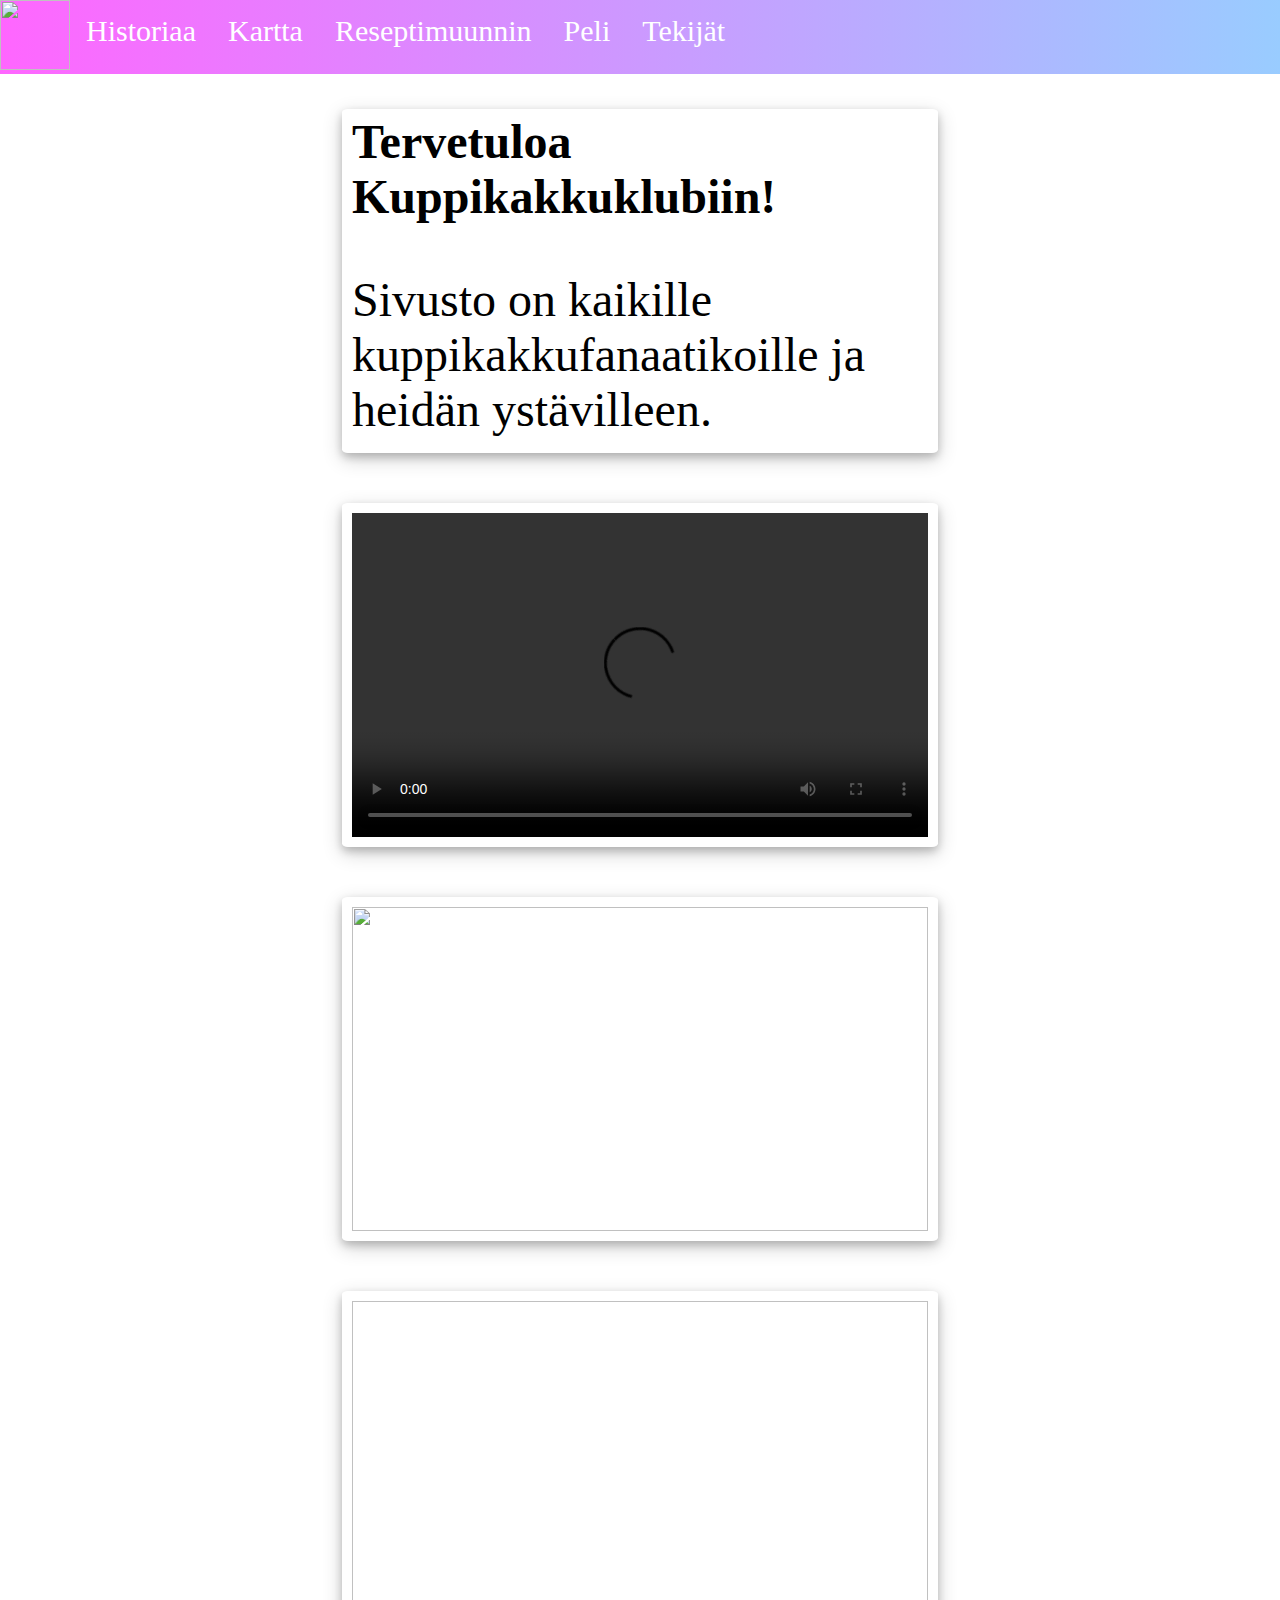
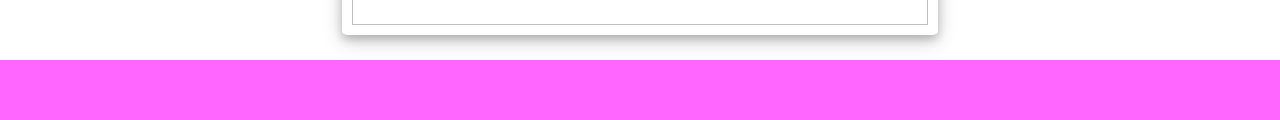
==== index.html @ 9032adc3 "Oikolukua" ====
<!DOCTYPE html>
<html lang="en">
<head>
    <meta charset="UTF-8">
    <meta name="viewport" content="width=device-width, initial-scale=1.0">
    <title>Kuppikakkuklubi</title>
    <link rel="stylesheet" type="text/css" href="CSS/index.css">
    <link rel="icon" href="kuvat/Vanilla-Pink-Cupcake.svg">
    <link rel="stylesheet" href="https://cdnjs.cloudflare.com/ajax/libs/font-awesome/4.7.0/css/font-awesome.min.css">
</head>
<body>
<div class="container">
    <nav id="topnav" class="navi">
        <ul>
            <li>
                <a href="index.html"><img class="logo" src="kuvat/Vanilla-Pink-Cupcake.svg"></a>
            </li>
            <li><a class="nav_item" href="Historiaa.html">Historiaa</a></li>
            <li><a class="nav_item" href="karttasivu.html">Kartta</a></li>
            <li><a class="nav_item" href="reseptilaskin.html">Reseptimuunnin</a></li>
            <li><a class="nav_item" href="popthecupcake.html">Peli</a></li>
            <li><a class="nav_item" href="tekijätiedot.html">Tekijät</a></li>
            <a href="javascript:void(0)" class="icon" onclick="navifunktio()">
                <i class="fa fa-bars"></i></a>
        </ul>
    </nav>
    <main>
        <div class="card small">
            <h1>Tervetuloa Kuppikakkuklubiin!</h1>

            <p> Sivusto on kaikille kuppikakkufanaatikoille ja heidän ystävilleen.</p>


        </div>
        <video width="576" height="324" controls class="card small">
            <source src="video/kuppikakku.mp4" type="video/mp4">
            Your browser does not support the video tag.
        </video>
        <div class="card small">
            <img id="current_picture" src="kuvat/assorted-assortment-baked-1236680.jpg"/>
        </div>
        <div class="card small">
            <img id="catpic">
        </div>
    </main>
    <footer>
        <div>

        </div>
    </footer>
</div>
<script src="JS/index.js"></script>
</body>
</html>
---- CSS/index.css ----
html,
body {
    margin: 0;
    padding: 0;
    height: 100%;
}

.container {
    min-height: 100%;
    position:relative;
}

nav {
}

main {
    padding: 10px 10px 60px;
    display: flex;
    flex-direction: row;
    flex-wrap: wrap;
    justify-content: center;
}

footer {
    position: absolute;
    bottom: 0;
    height: 60px;
    background: #ff66ff;
    min-width: 100%;
}

.card {
    box-shadow: 0 4px 8px 0 rgba(0, 0, 0, 0.2), 0 6px 20px 0 rgba(0, 0, 0, 0.19);
    padding: 10px;
    margin: 25px;
    border-radius: 1%;
}

ul {
    list-style-type: none;
    margin: 0;
    padding: 0;
    overflow: hidden;
    background: linear-gradient(to right, #ff66ff 0%, #99ccff 100%);
}

li {
    float: left;
}

.nav_item {
    display: block;
    color: white;
    text-align: center;
    padding: 14px 16px 26px;
    text-decoration: none;
    font-size: 30px;
}

li a.nav_item:hover {
    background-color: #99ccff;
}
a.nav_item:active {
    background-color: #99ccff;
}

.small {
    width: 576px;
    height: 324px;
}

img {
    width: 576px;
    height: 324px;
}

.logo {
    width: 70px;
    height: 70px;
}

@media only screen and (max-width: 600px) {
    main {
        display: block;
    }

    .small {
        margin: auto;
        width: 95%;
        height: auto;
    }

    video {
        height: auto;
    }

    .card {
        margin: 15px 0 0 0;
    }

    img {
        width: 100%;
        height: auto;
    }
}
.kartta {
    width:500px;
    height:500px;
    display:flex;
    }
h1 {
    font-size: 3em;
    margin-top:-5px;
}
p {
    font-size: 3em;

}
nav .icon{
    display:none;
}
@media screen and (max-width: 721px) {
    nav li:not(:first-child) {display:none;}
    nav a.icon{
        float:right;
        display:block;

    }
}
@media screen and (max-width: 721px) {
    .navi.responsive {position: relative;}
    .navi.responsive a.icon{
        position:absolute;
        right:0;
        top:0;
    }
    .navi.responsive li {
        float:none;
        display: block;
        text-align: left;
    }
}
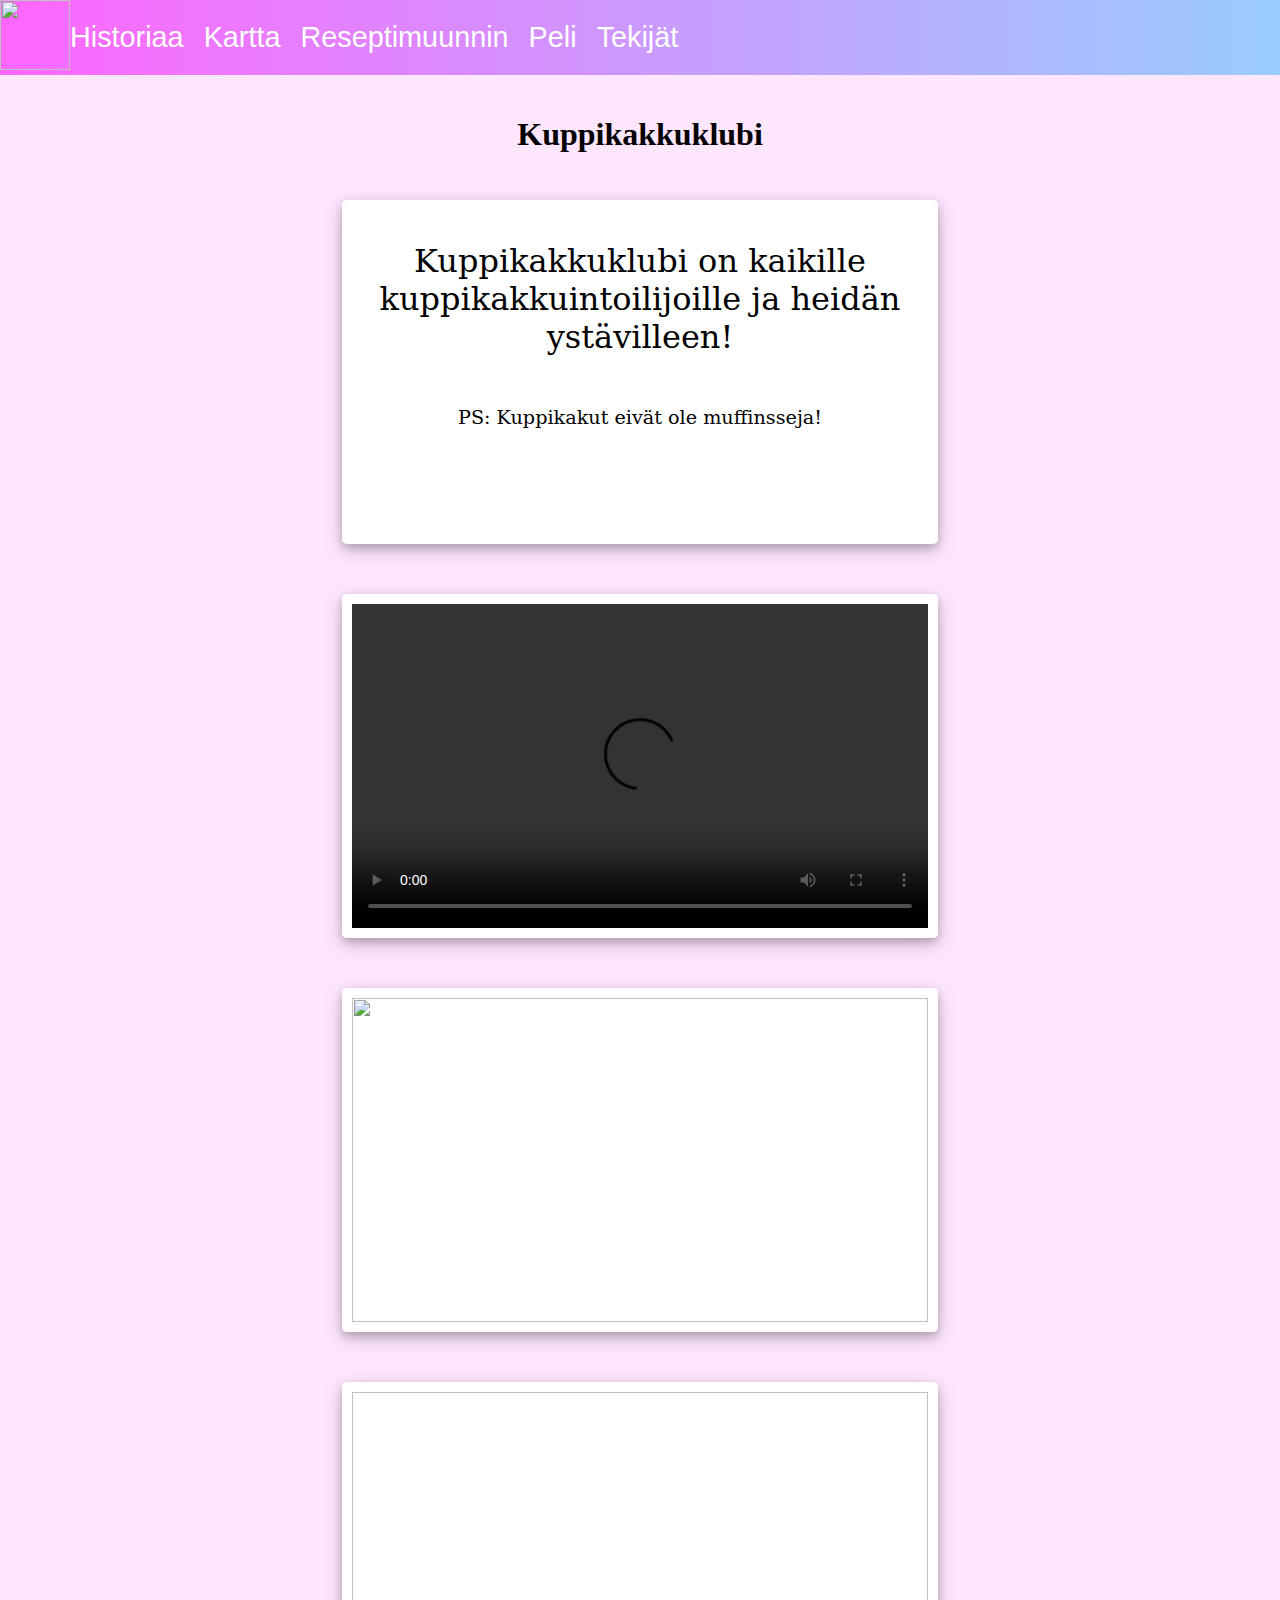
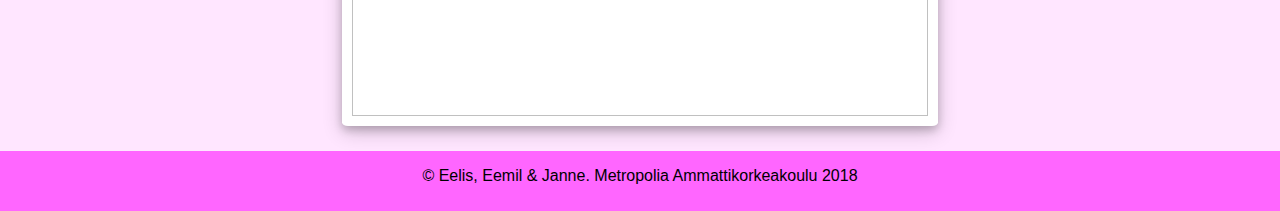
==== commit 295e7ff9: "index korjattu" ====
--- a/index.html
+++ b/index.html
@@ -6,7 +6,6 @@
     <title>Kuppikakkuklubi</title>
     <link rel="stylesheet" type="text/css" href="CSS/index.css">
     <link rel="icon" href="kuvat/Vanilla-Pink-Cupcake.svg">
-    <link rel="stylesheet" href="https://cdnjs.cloudflare.com/ajax/libs/font-awesome/4.7.0/css/font-awesome.min.css">
 </head>
 <body>
 <div class="container">
@@ -21,16 +20,20 @@
             <li><a class="nav_item" href="popthecupcake.html">Peli</a></li>
             <li><a class="nav_item" href="tekijätiedot.html">Tekijät</a></li>
             <a href="javascript:void(0)" class="icon" onclick="navifunktio()">
-                <i class="fa fa-bars"></i></a>
+                <img class="menu_pic" src="kuvat/menu.svg">
+            </a>
         </ul>
     </nav>
     <main>
-        <div class="card small">
-            <h1>Tervetuloa Kuppikakkuklubiin!</h1>
-
-            <p> Sivusto on kaikille kuppikakkufanaatikoille ja heidän ystävilleen.</p>
-
-
+        <div class="wide">
+            <h1>Kuppikakkuklubi</h1>
+        </div>
+        <div class="card small info">
+            <p>
+                Kuppikakkuklubi on kaikille kuppikakkuintoilijoille ja heidän ystävilleen!
+                <br><br>
+                <span>PS: Kuppikakut eivät ole muffinsseja!</span>
+            </p>
         </div>
         <video width="576" height="324" controls class="card small">
             <source src="video/kuppikakku.mp4" type="video/mp4">
@@ -45,7 +48,9 @@
     </main>
     <footer>
         <div>
-
+            <p>
+                &copy; Eelis, Eemil & Janne. Metropolia Ammattikorkeakoulu 2018
+            </p>
         </div>
     </footer>
 </div>
--- a/CSS/index.css
+++ b/CSS/index.css
@@ -3,6 +3,17 @@
     margin: 0;
     padding: 0;
     height: 100%;
+    font-family: Arial, "sans-serif";
+    background-color: #ffe6ff;
+}
+
+h1, h2, h3, h4 {
+    font-family: Verdana, "sans-serif";
+}
+
+h1 {
+    padding-top: 10px;
+    overflow: hidden;
 }
 
 .container {
@@ -27,6 +38,8 @@
     height: 60px;
     background: #ff66ff;
     min-width: 100%;
+    text-align: center;
+    overflow: hidden;
 }
 
 .card {
@@ -34,6 +47,7 @@
     padding: 10px;
     margin: 25px;
     border-radius: 1%;
+    background-color: white;
 }
 
 ul {
@@ -42,6 +56,7 @@
     padding: 0;
     overflow: hidden;
     background: linear-gradient(to right, #ff66ff 0%, #99ccff 100%);
+    height: 75px;
 }
 
 li {
@@ -52,9 +67,13 @@
     display: block;
     color: white;
     text-align: center;
-    padding: 14px 16px 26px;
+    padding: 0 20px 0 0;
     text-decoration: none;
-    font-size: 30px;
+    font-size: 1.8em;
+}
+
+li a.nav_item {
+    line-height: 75px;
 }
 
 li a.nav_item:hover {
@@ -64,9 +83,31 @@
     background-color: #99ccff;
 }
 
+.menu_pic {
+    width: 50px;
+    height: 50px;
+    padding: 10px;
+}
+
 .small {
     width: 576px;
     height: 324px;
+}
+
+.wide {
+    width: 100%;
+    text-align: center;
+}
+
+.info {
+    text-align: center;
+    font-size: 2em;
+    font-family: Georgia, "serif";
+    overflow: hidden;
+}
+
+.info span {
+    font-size: 0.6em;
 }
 
 img {
@@ -107,24 +148,26 @@
     width:500px;
     height:500px;
     display:flex;
-    }
-h1 {
-    font-size: 3em;
-    margin-top:-5px;
 }
-p {
-    font-size: 3em;
 
-}
 nav .icon{
     display:none;
 }
+
 @media screen and (max-width: 721px) {
     nav li:not(:first-child) {display:none;}
     nav a.icon{
         float:right;
         display:block;
 
+    }
+
+    ul {
+        height: auto;
+    }
+
+    li a.nav_item {
+        line-height: normal;
     }
 }
 @media screen and (max-width: 721px) {
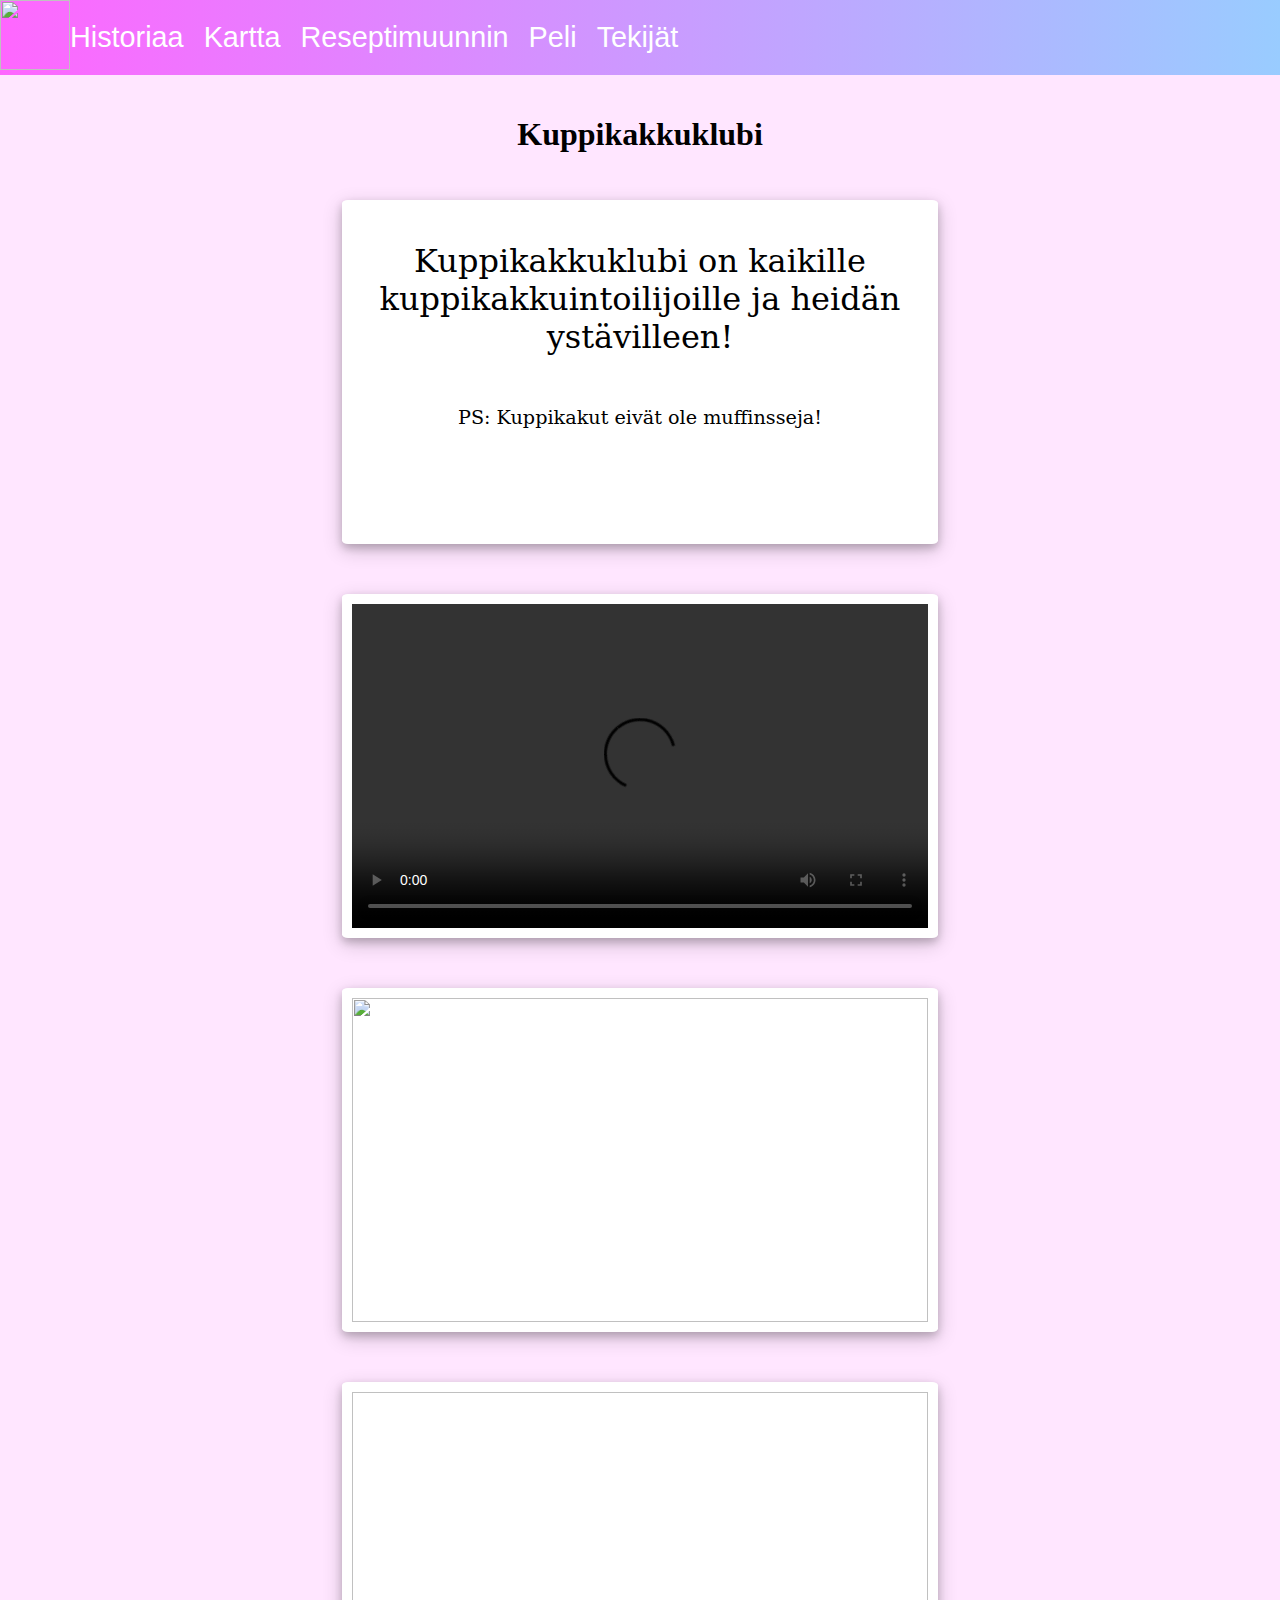
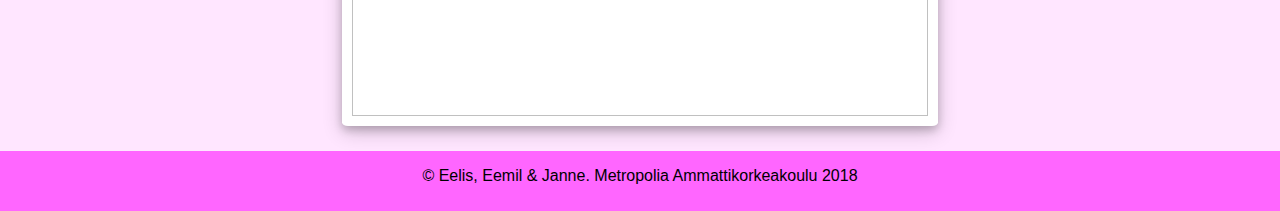
==== commit d83fc1ad: "karttasivua korjattu" ====
--- a/index.html
+++ b/index.html
@@ -40,10 +40,10 @@
             Your browser does not support the video tag.
         </video>
         <div class="card small">
-            <img id="current_picture" src="kuvat/assorted-assortment-baked-1236680.jpg"/>
+            <img class="picture" id="current_picture" src="kuvat/assorted-assortment-baked-1236680.jpg"/>
         </div>
         <div class="card small">
-            <img id="catpic">
+            <img class="picture" id="catpic">
         </div>
     </main>
     <footer>
--- a/CSS/index.css
+++ b/CSS/index.css
@@ -110,7 +110,7 @@
     font-size: 0.6em;
 }
 
-img {
+.picture {
     width: 576px;
     height: 324px;
 }
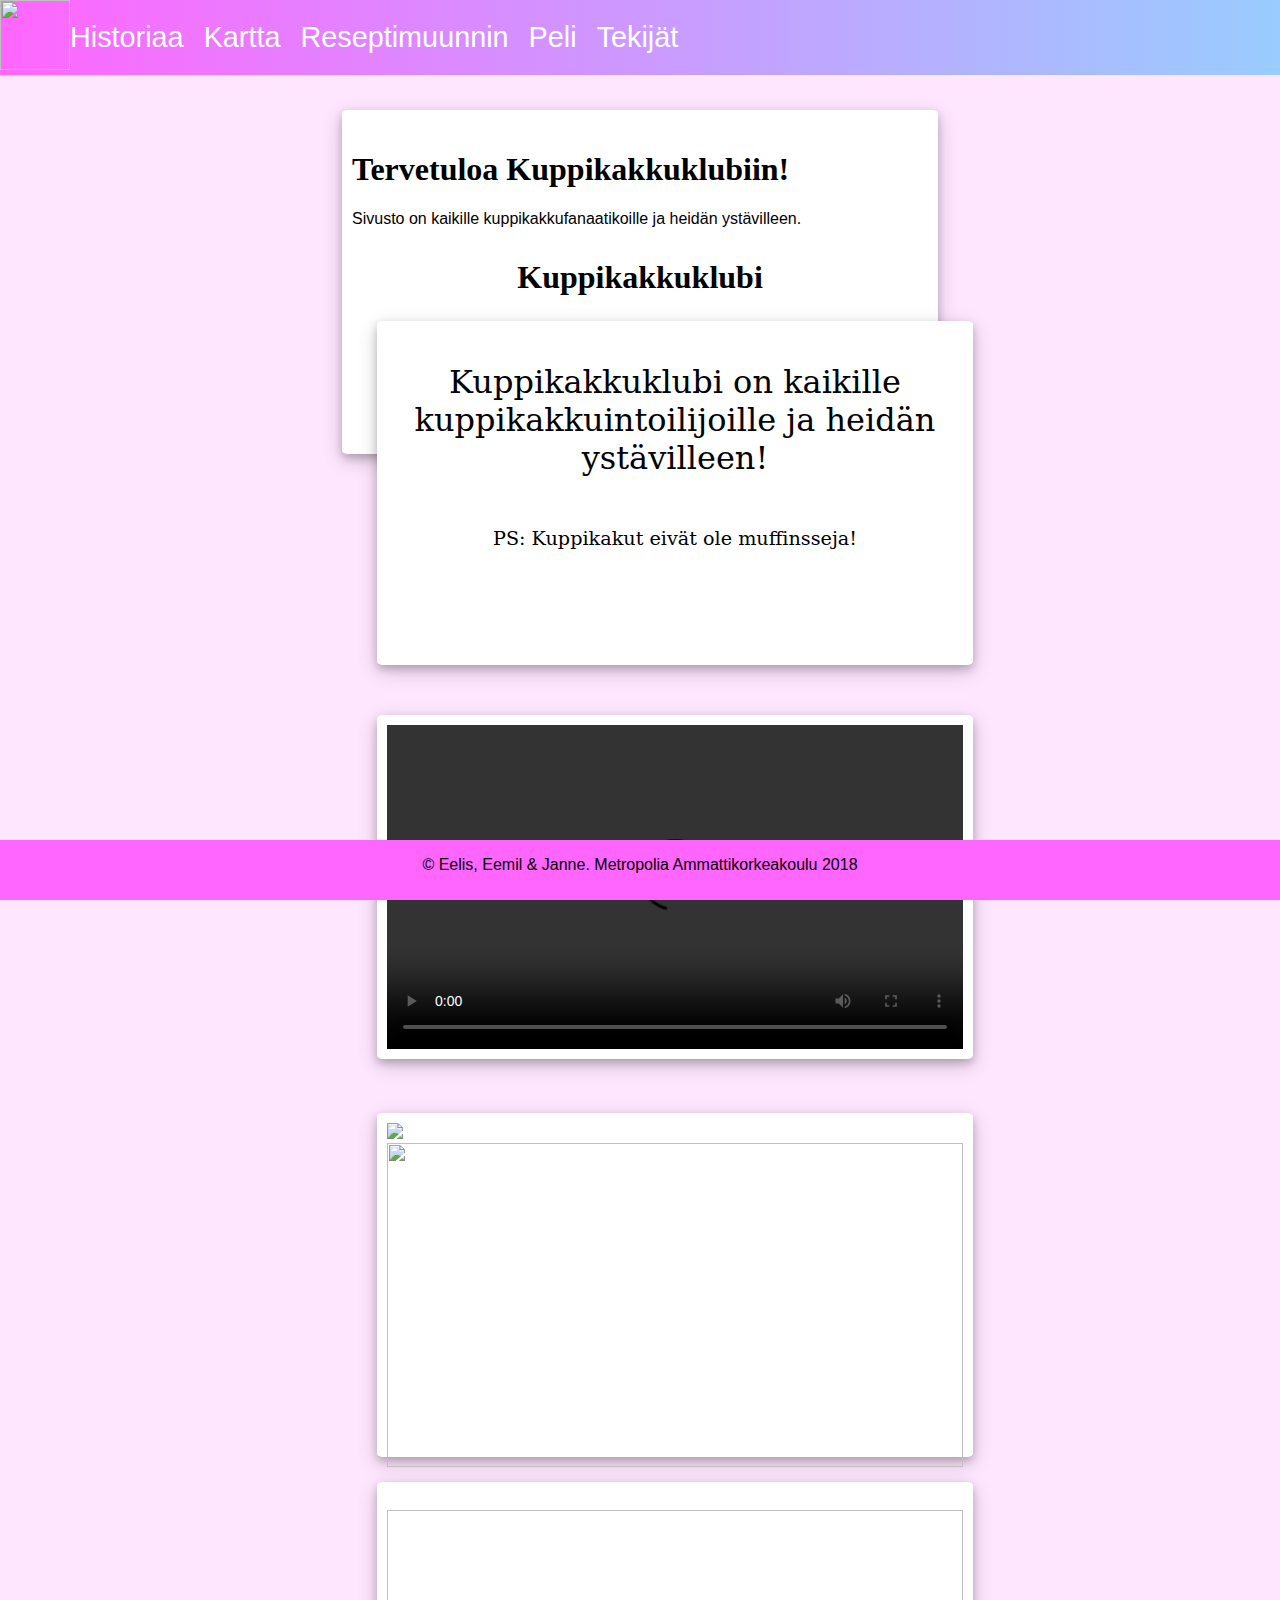
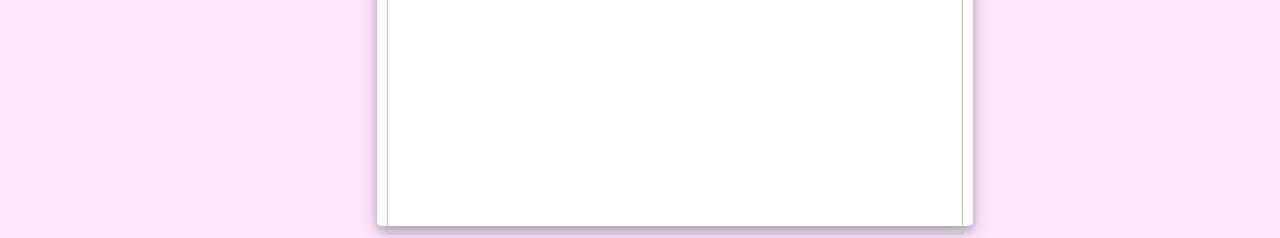
==== commit c320aa05: "Merge branch 'Jannen-branch'" ====
--- a/index.html
+++ b/index.html
@@ -25,6 +25,12 @@
         </ul>
     </nav>
     <main>
+        <div class="card small">
+            <h1>Tervetuloa Kuppikakkuklubiin!</h1>
+
+            <p> Sivusto on kaikille kuppikakkufanaatikoille ja heidän ystävilleen.</p>
+
+
         <div class="wide">
             <h1>Kuppikakkuklubi</h1>
         </div>
@@ -40,9 +46,11 @@
             Your browser does not support the video tag.
         </video>
         <div class="card small">
+            <img id="current_picture" src="kuvat/assorted-assortment-baked-1236680.jpg"/>
             <img class="picture" id="current_picture" src="kuvat/assorted-assortment-baked-1236680.jpg"/>
         </div>
         <div class="card small">
+            <img id="catpic">
             <img class="picture" id="catpic">
         </div>
     </main>
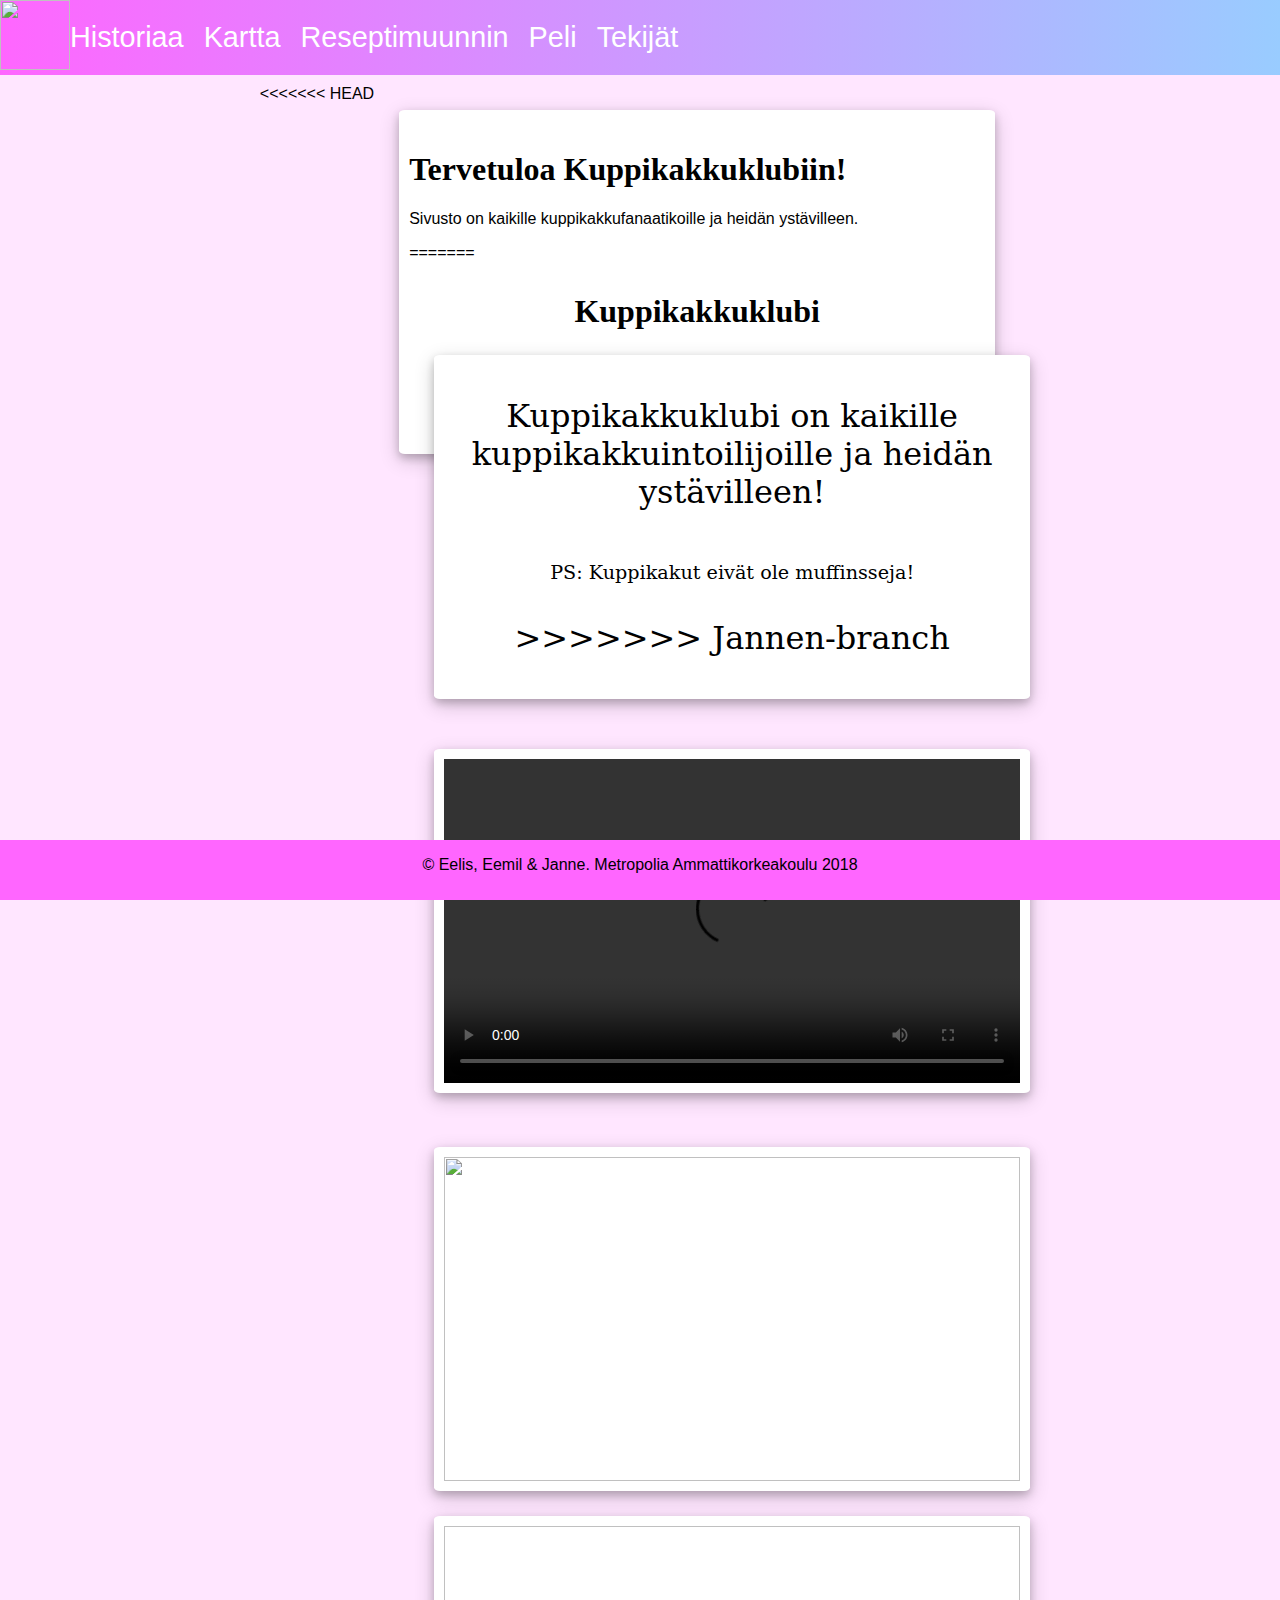
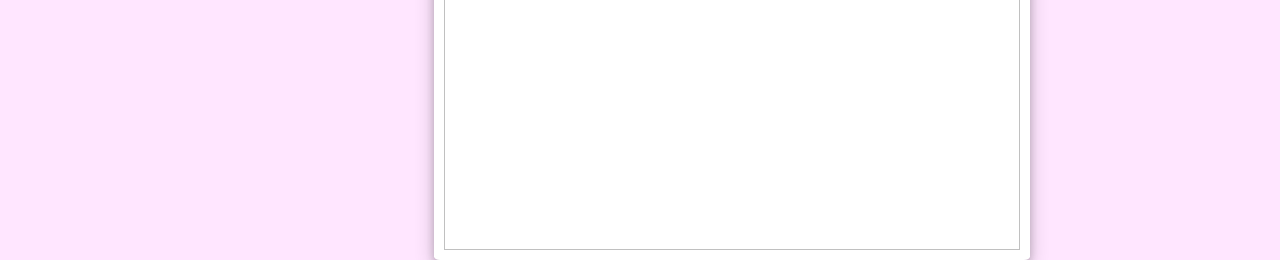
==== commit f28074be: "Update index.html" ====
--- a/index.html
+++ b/index.html
@@ -25,12 +25,14 @@
         </ul>
     </nav>
     <main>
+<<<<<<< HEAD
         <div class="card small">
             <h1>Tervetuloa Kuppikakkuklubiin!</h1>
 
             <p> Sivusto on kaikille kuppikakkufanaatikoille ja heidän ystävilleen.</p>
 
 
+=======
         <div class="wide">
             <h1>Kuppikakkuklubi</h1>
         </div>
@@ -40,17 +42,16 @@
                 <br><br>
                 <span>PS: Kuppikakut eivät ole muffinsseja!</span>
             </p>
+>>>>>>> Jannen-branch
         </div>
         <video width="576" height="324" controls class="card small">
             <source src="video/kuppikakku.mp4" type="video/mp4">
             Your browser does not support the video tag.
         </video>
         <div class="card small">
-            <img id="current_picture" src="kuvat/assorted-assortment-baked-1236680.jpg"/>
             <img class="picture" id="current_picture" src="kuvat/assorted-assortment-baked-1236680.jpg"/>
         </div>
         <div class="card small">
-            <img id="catpic">
             <img class="picture" id="catpic">
         </div>
     </main>
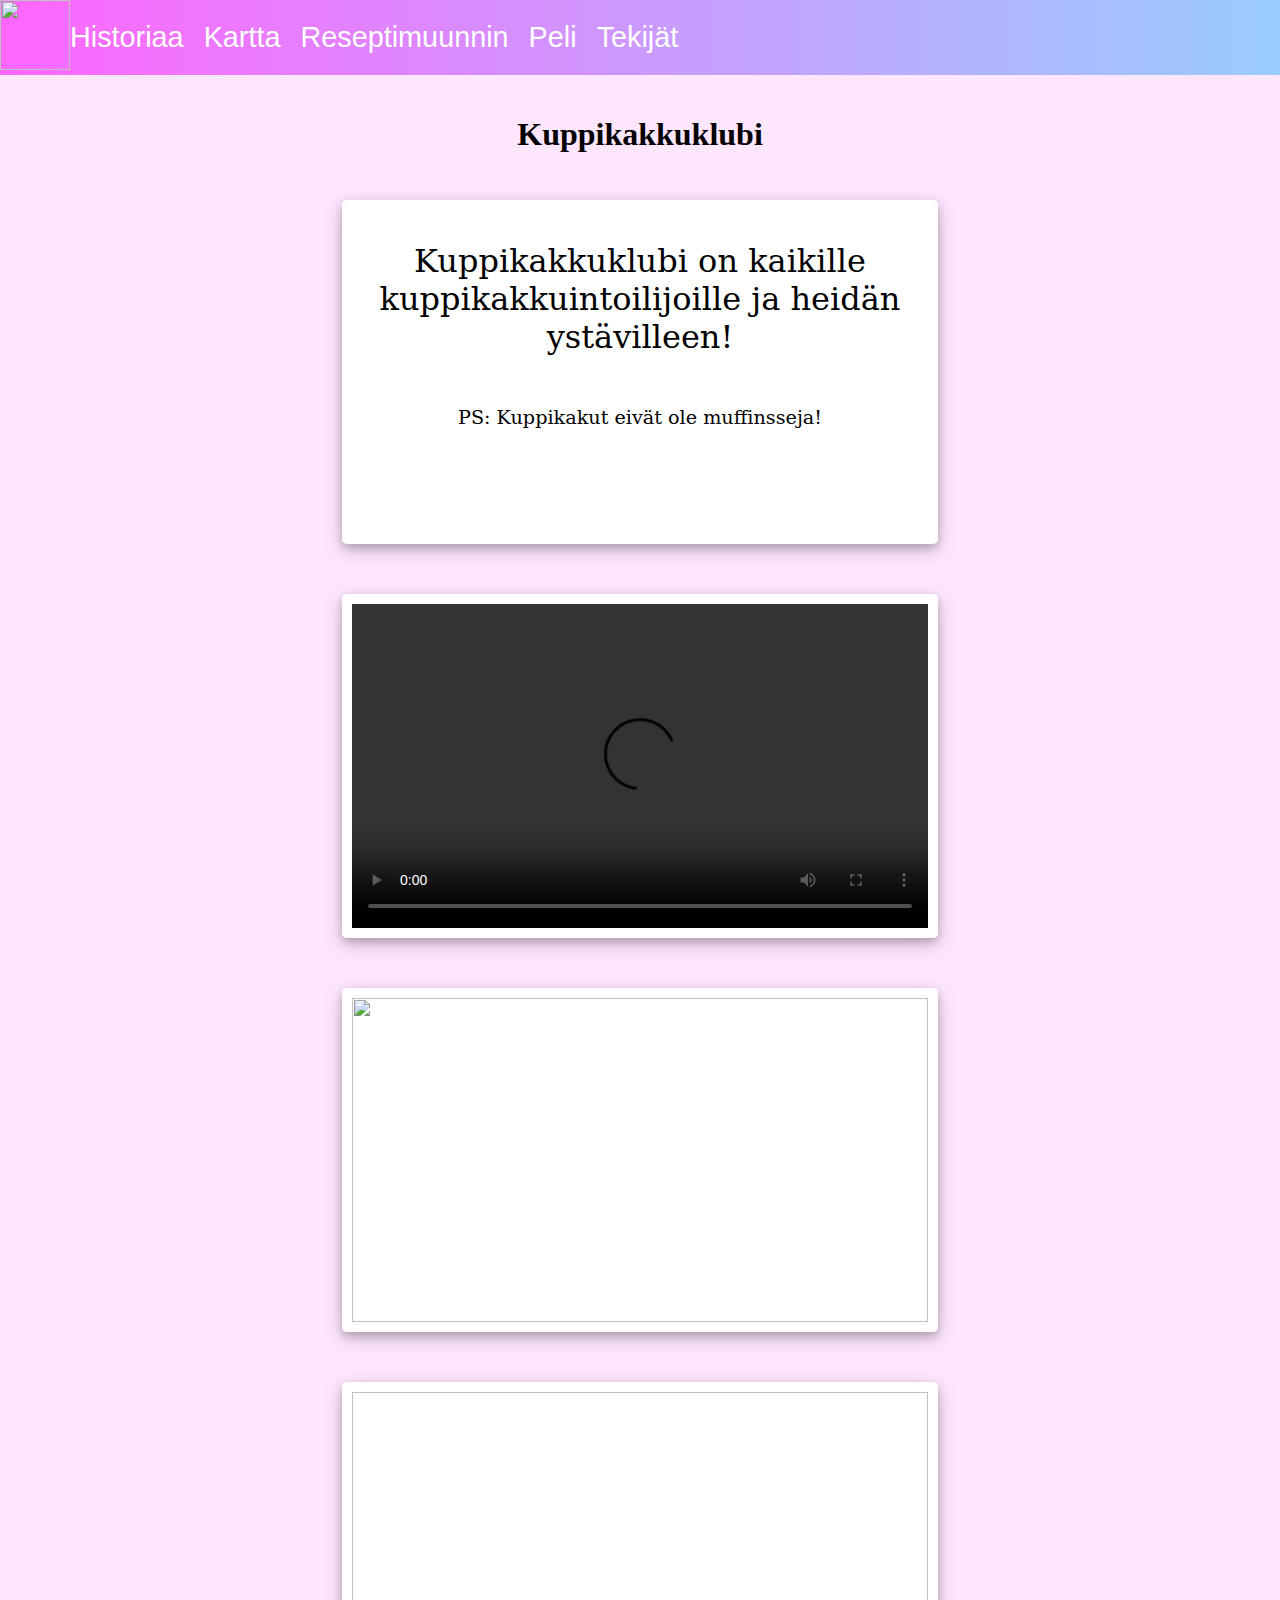
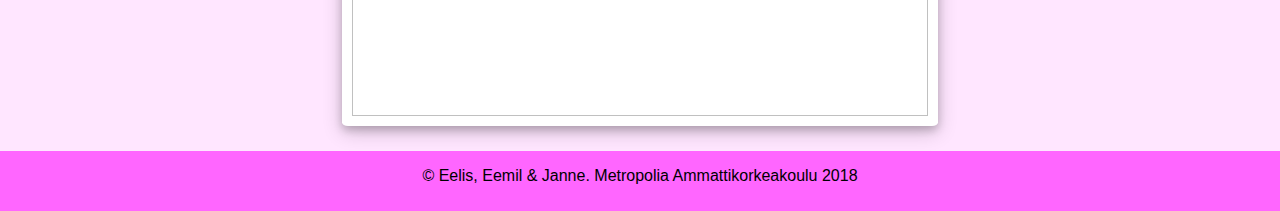
==== commit a1301e48: "Update index.html" ====
--- a/index.html
+++ b/index.html
@@ -25,14 +25,6 @@
         </ul>
     </nav>
     <main>
-<<<<<<< HEAD
-        <div class="card small">
-            <h1>Tervetuloa Kuppikakkuklubiin!</h1>
-
-            <p> Sivusto on kaikille kuppikakkufanaatikoille ja heidän ystävilleen.</p>
-
-
-=======
         <div class="wide">
             <h1>Kuppikakkuklubi</h1>
         </div>
@@ -42,7 +34,7 @@
                 <br><br>
                 <span>PS: Kuppikakut eivät ole muffinsseja!</span>
             </p>
->>>>>>> Jannen-branch
+
         </div>
         <video width="576" height="324" controls class="card small">
             <source src="video/kuppikakku.mp4" type="video/mp4">
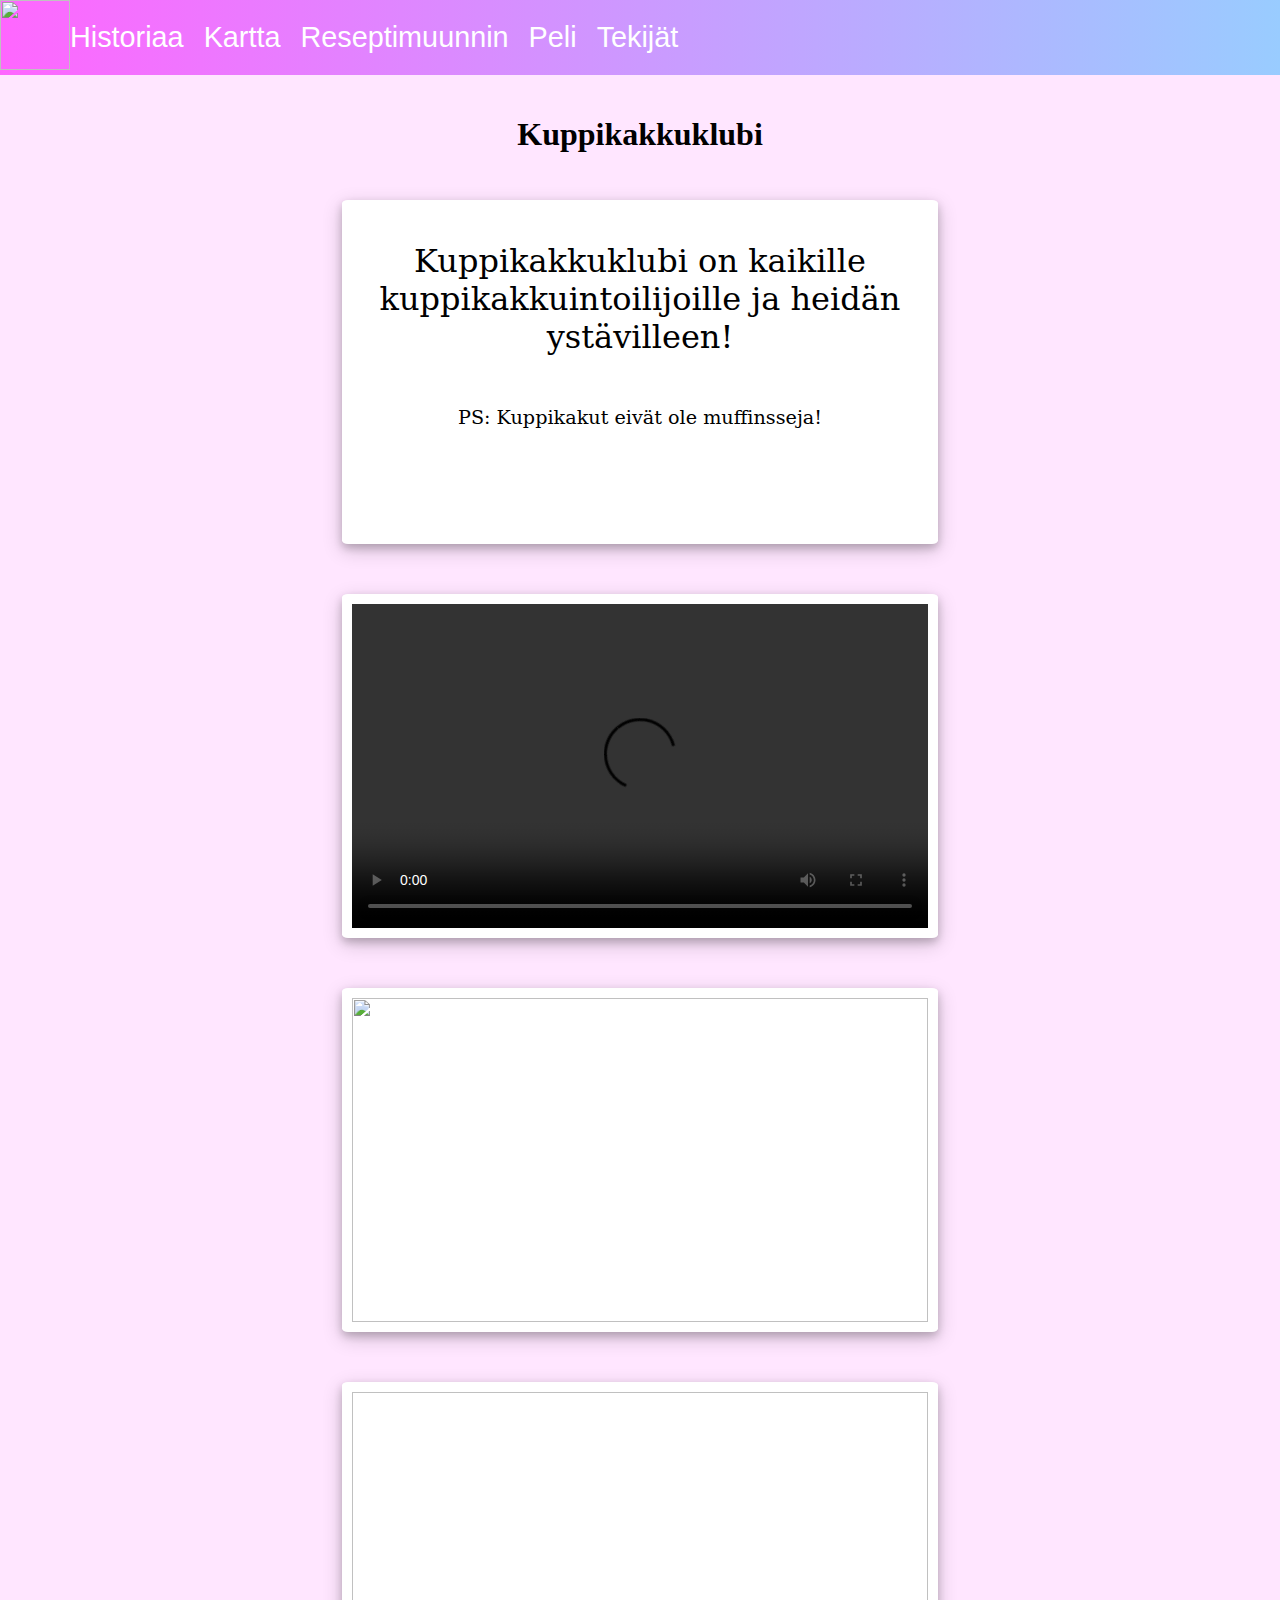
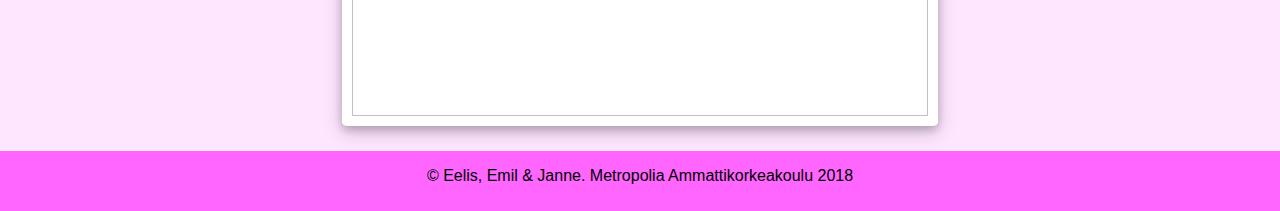
==== commit b877c210: "muutoksia" ====
--- a/index.html
+++ b/index.html
@@ -50,7 +50,7 @@
     <footer>
         <div>
             <p>
-                &copy; Eelis, Eemil & Janne. Metropolia Ammattikorkeakoulu 2018
+                &copy; Eelis, Emil & Janne. Metropolia Ammattikorkeakoulu 2018
             </p>
         </div>
     </footer>
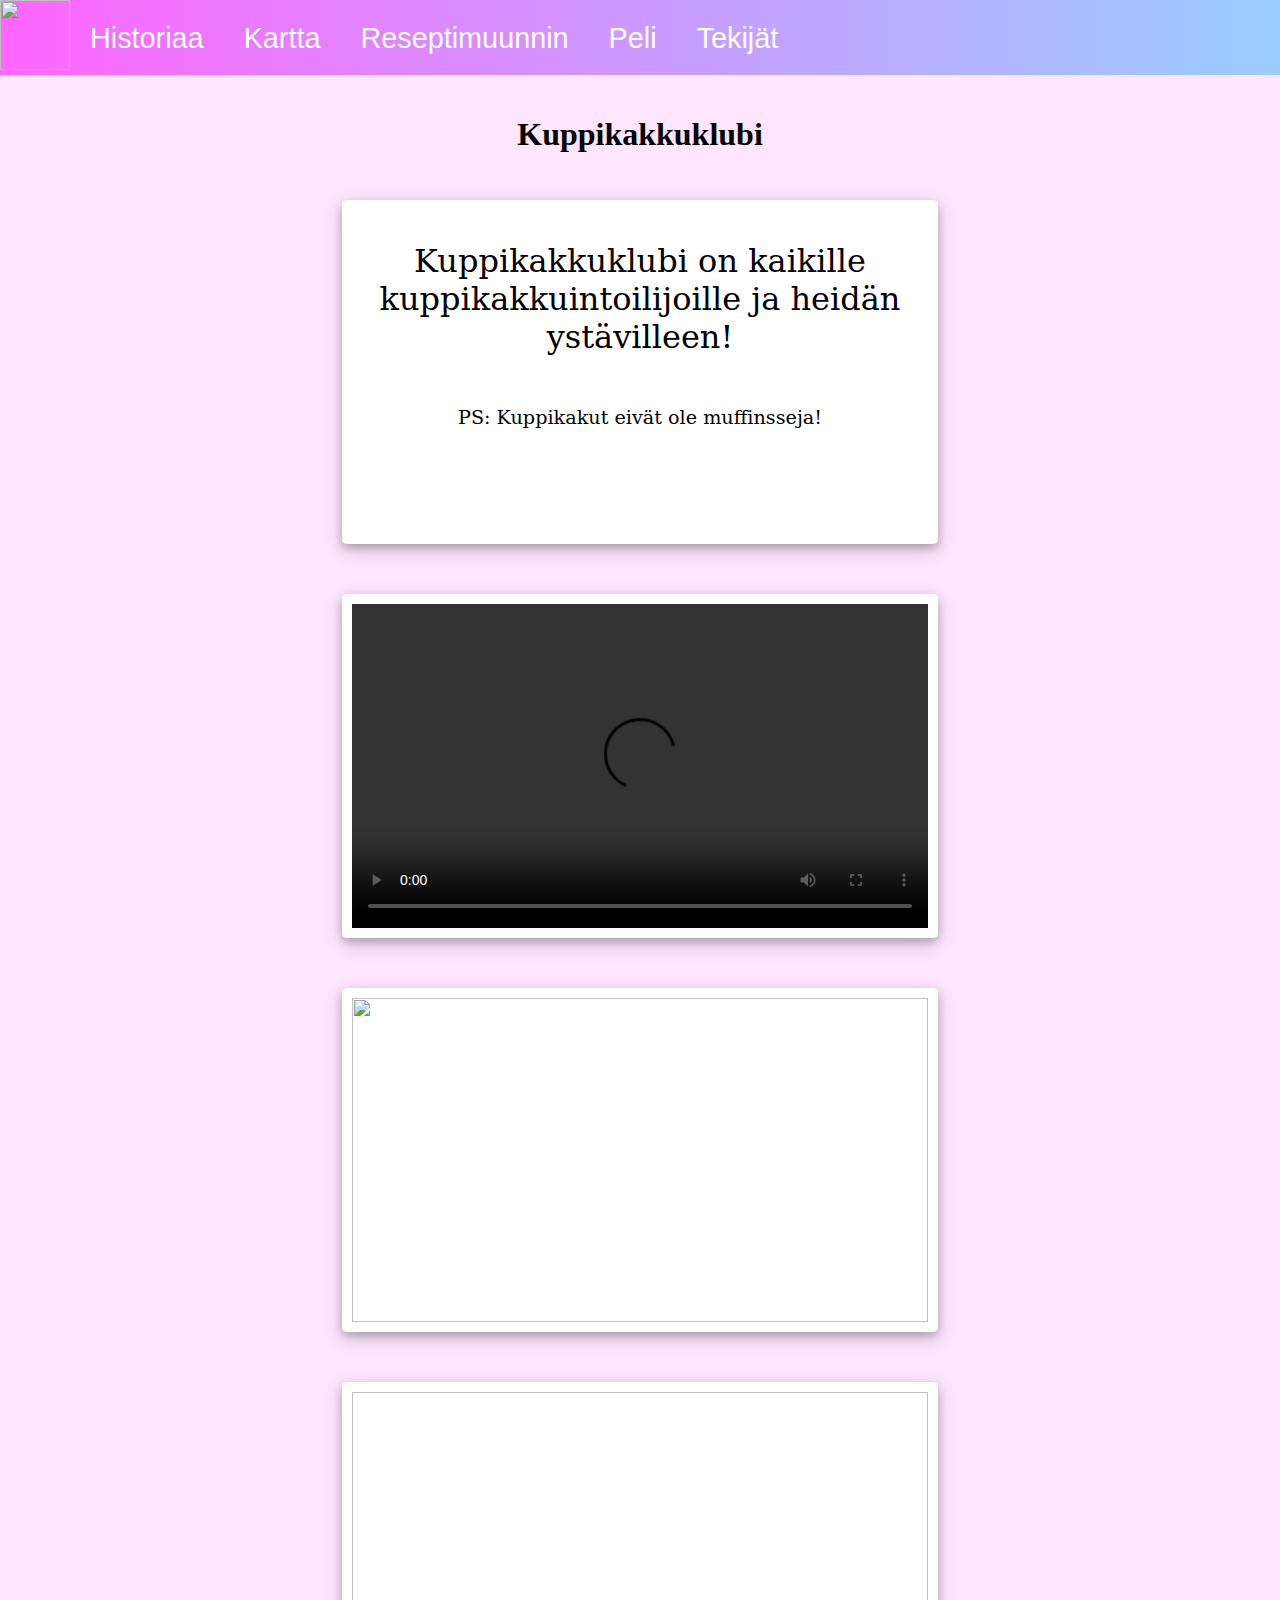
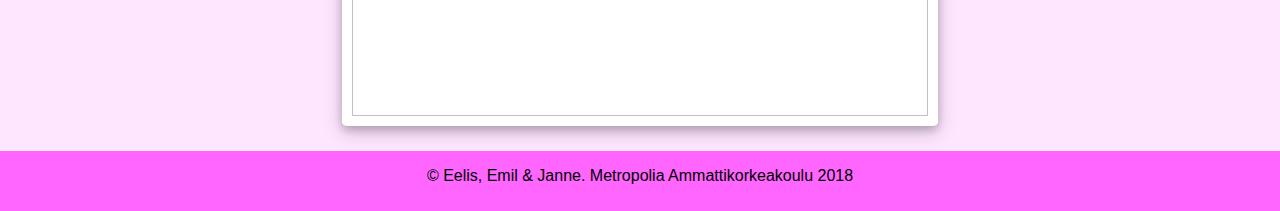
==== commit f2ae48c5: "korjauksia" ====
--- a/index.html
+++ b/index.html
@@ -56,5 +56,6 @@
     </footer>
 </div>
 <script src="JS/index.js"></script>
+<script src="JS/navi.js"></script>
 </body>
 </html>--- a/CSS/index.css
+++ b/CSS/index.css
@@ -67,13 +67,13 @@
     display: block;
     color: white;
     text-align: center;
-    padding: 0 20px 0 0;
+    padding: 0 20px 0;
     text-decoration: none;
     font-size: 1.8em;
 }
 
 li a.nav_item {
-    line-height: 75px;
+    line-height: 76px;
 }
 
 li a.nav_item:hover {
@@ -139,7 +139,7 @@
         margin: 15px 0 0 0;
     }
 
-    img {
+    .picture {
         width: 100%;
         height: auto;
     }
@@ -154,7 +154,7 @@
     display:none;
 }
 
-@media screen and (max-width: 721px) {
+@media screen and (max-width: 810px) {
     nav li:not(:first-child) {display:none;}
     nav a.icon{
         float:right;
@@ -170,7 +170,7 @@
         line-height: normal;
     }
 }
-@media screen and (max-width: 721px) {
+@media screen and (max-width: 810px) {
     .navi.responsive {position: relative;}
     .navi.responsive a.icon{
         position:absolute;
